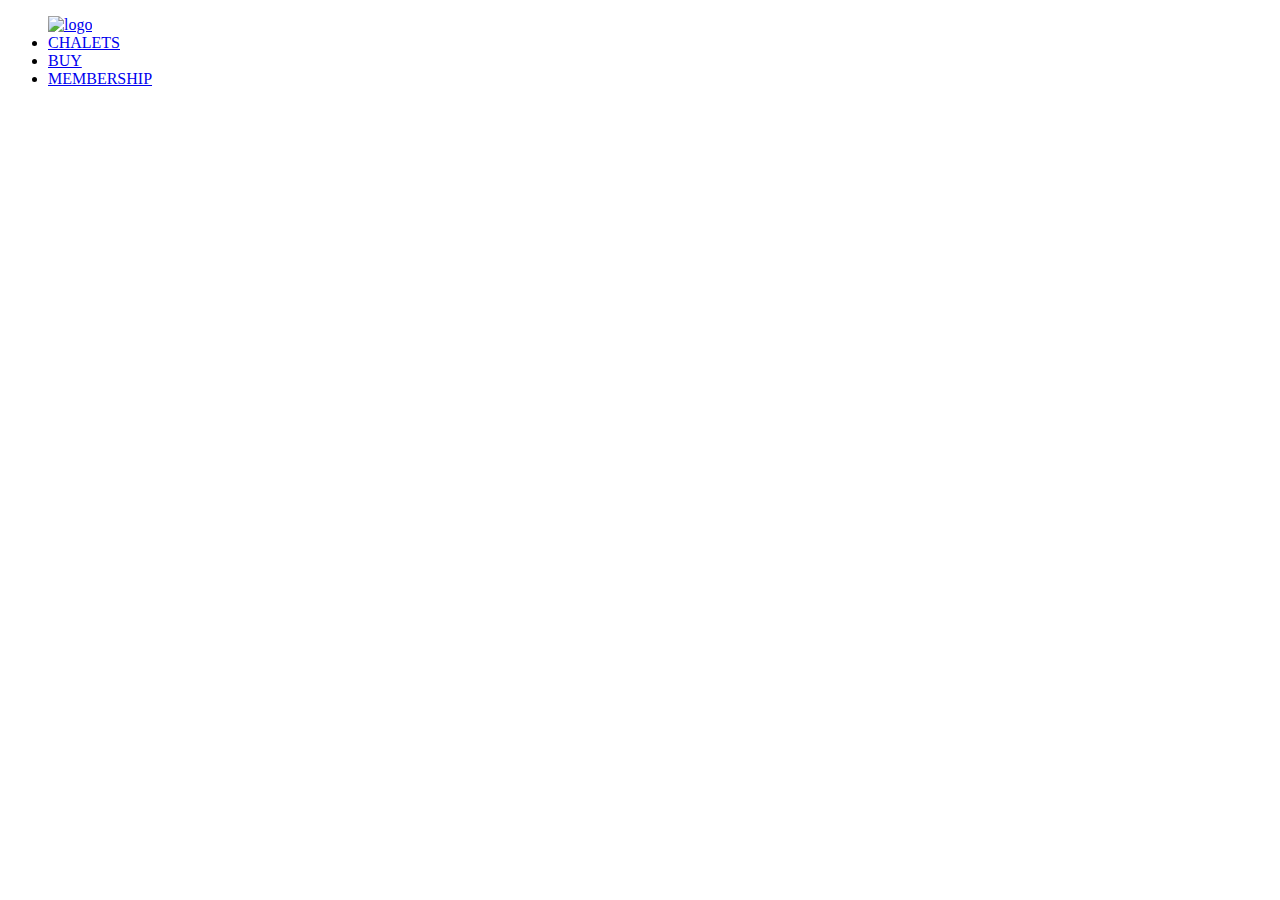
==== booking.html @ 0b465711 "Add files via upload" ====
<!DOCTYPE html>
<html lang="en">
  <head>
    <meta charset="UTF-8" />
    <meta name="viewport" content="width=device-width, initial-scale=1.0" />
    <title>Maunga Club</title>
    <link rel="stylesheet" href="../css/styles.css" />
    <link rel="icon" href="../Maunga_Club_white.png" />
  </head>
  <body><div class="navbar_booking">
    <div class="nav_buttons">
      <!-- Corrected the class name -->
      <!-- Logo for the website -->
      <ul>
        <a href="../pages/index.html">
          <img
            class="img_nav"
            src="../img/Maunga_Club_white.png"
            alt="logo"
          />
        </a>
        <!--the buttons for the nav bar-->
        <li><a class="name" href="../pages/chalets.html">CHALETS</a></li>
        <li><a class="name" href="../pages/booking.html">BUY</a></li>
        <li><a class="name" href="../pages/member.html">MEMBERSHIP</a></li>
      </ul>
    </div></body>
</html>
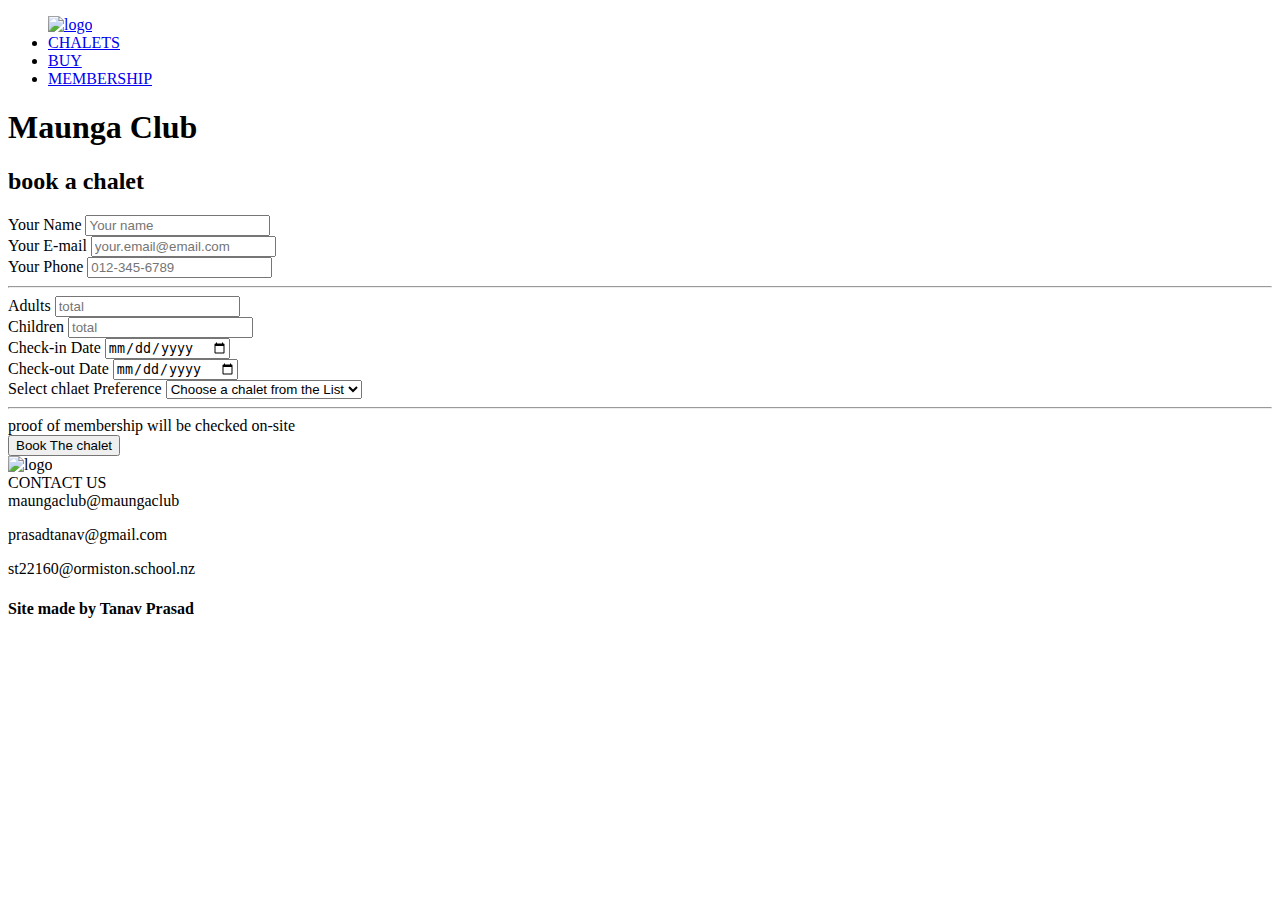
==== commit 547beb7f: "Update booking.html" ====
--- a/booking.html
+++ b/booking.html
@@ -7,22 +7,89 @@
     <link rel="stylesheet" href="../css/styles.css" />
     <link rel="icon" href="../Maunga_Club_white.png" />
   </head>
-  <body><div class="navbar_booking">
-    <div class="nav_buttons">
-      <!-- Corrected the class name -->
-      <!-- Logo for the website -->
-      <ul>
-        <a href="../pages/index.html">
-          <img
-            class="img_nav"
-            src="../img/Maunga_Club_white.png"
-            alt="logo"
-          />
-        </a>
-        <!--the buttons for the nav bar-->
-        <li><a class="name" href="../pages/chalets.html">CHALETS</a></li>
-        <li><a class="name" href="../pages/booking.html">BUY</a></li>
-        <li><a class="name" href="../pages/member.html">MEMBERSHIP</a></li>
-      </ul>
-    </div></body>
+  <body>
+    <div class="navbar_booking">
+      <div class="nav_buttons">
+        <!-- Corrected the class name -->
+        <!-- Logo for the website -->
+        <ul>
+          <a href="../pages/index.html">
+            <img
+              class="img_nav"
+              src="../img/Maunga_Club_white.png"
+              alt="logo"
+            />
+          </a>
+          <!--the buttons for the nav bar-->
+          <li><a class="name" href="../pages/chalets.html">CHALETS</a></li>
+          <li><a class="name" href="../pages/booking.html">BUY</a></li>
+          <li><a class="name" href="../pages/member.html">MEMBERSHIP</a></li>
+        </ul>
+      </div>
+        <h1 class="center_booking">Maunga Club</h1>
+        <h2 class="center_book">book a chalet</h2>
+      </div>
+    
+      <!--booking form-->
+    <div class = "booking_form">
+      <form action="reservation.php" method="post">
+        <div class="elem-group">
+          <label for="name">Your Name</label>
+          <input type="text" id="name" name="visitor_name" placeholder="Your name" pattern=[A-Z\sa-z]{3,20} required>
+        </div>
+        <div class="elem-group">
+          <label for="email">Your E-mail</label>
+          <input type="email" id="email" name="visitor_email" placeholder="your.email@email.com" required>
+        </div>
+        <div class="elem-group">
+          <label for="phone">Your Phone</label>
+          <input type="tel" id="phone" name="visitor_phone" placeholder="012-345-6789" pattern=(\d{3})-?\s?(\d{3})-?\s?(\d{4}) required>
+        </div>
+        <hr>
+        <div class="elem-group inlined">
+          <label for="adult">Adults</label>
+          <input type="number" id="adult" name="total_adults" placeholder="total" min="1" required>
+        </div>
+        <div class="elem-group inlined">
+          <label for="child">Children</label>
+          <input type="number" id="child" name="total_children" placeholder="total" min="0" required>
+        </div>
+        <div class="elem-group inlined">
+          <label for="checkin-date">Check-in Date</label>
+          <input type="date" id="checkin-date" name="checkin" required>
+        </div>
+        <div class="elem-group inlined">
+          <label for="checkout-date">Check-out Date</label>
+          <input type="date" id="checkout-date" name="checkout" required>
+        </div>
+        <div class="elem-group">
+          <label for="room-selection">Select chlaet Preference</label>
+          <select id="room-selection" name="room_preference" required>
+              <option value="">Choose a chalet from the List</option>
+              <option value="connecting">Kereru</option>
+              <option value="adjoining">Pukeko</option>
+              <option value="adjacent">Kakapo</option>
+          </select>
+        </div>
+        <hr>
+        <div class="elem-group">
+          <label>proof of membership will be checked on-site</label>
+          
+        </div>
+        <button type="submit">Book The chalet</button>
+      </div>
+      <!--this div allows for there to be extra space-->
+ <div class = "space"></div>
+ <footer class="footer">
+  <img class="image_foot" src="../Maunga_Club_white.png" alt="logo" />
+  <div class="contact_header">CONTACT US</div>
+
+  <div class="contact_info">
+    maungaclub@maungaclub
+    <p>prasadtanav@gmail.com</p>
+    <p>st22160@ormiston.school.nz</p>
+  </div>
+  <div class="credit"><h4>Site made by Tanav Prasad</h4></div>
+</footer>
+  </body>
 </html>
